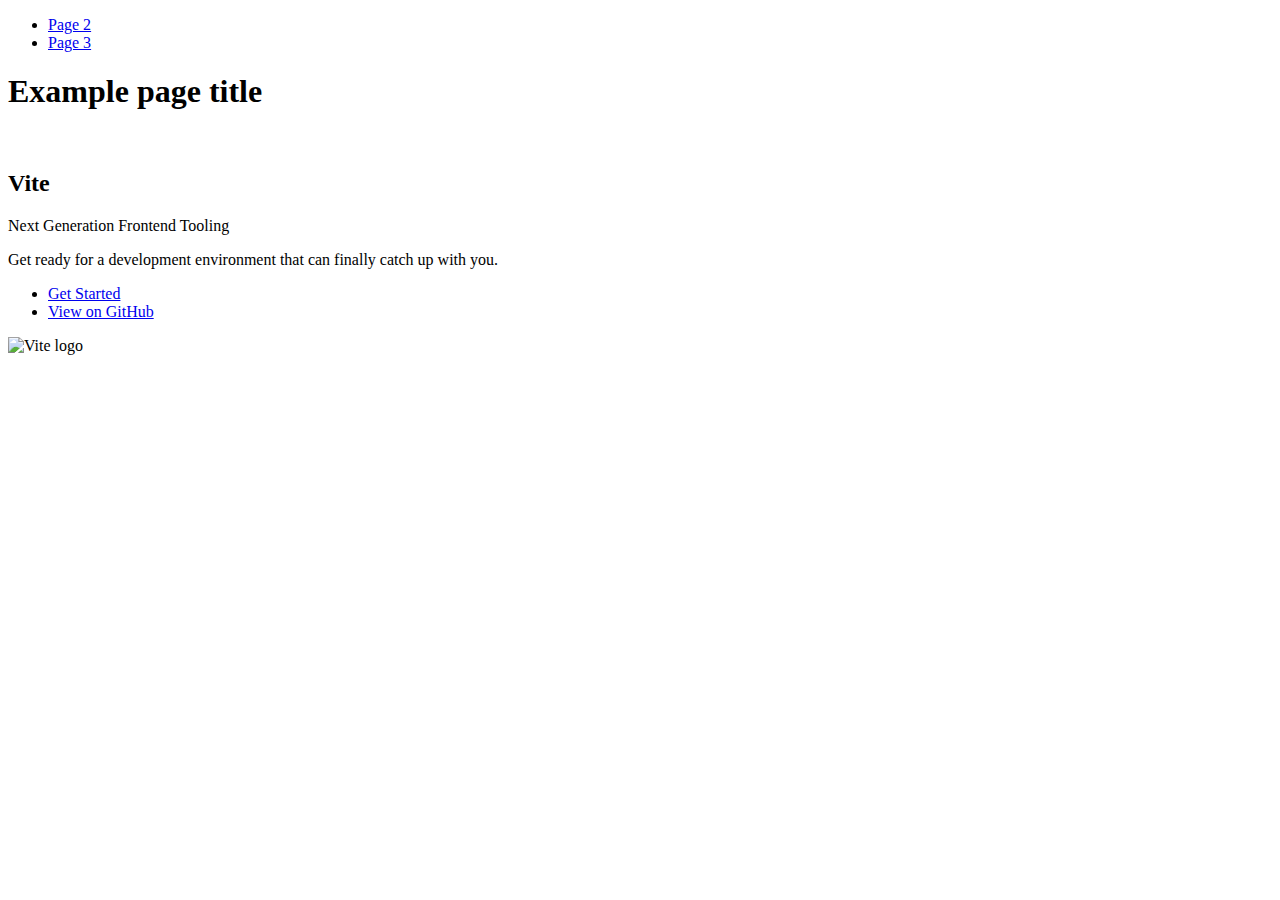
==== index.html @ 9f077cd4 "Deploying to gh-pages from @ Mishyn-Kostiantyn/goit-js-hw-12@ce23059203197566a4483c66c91946be14defd3" ====
<!DOCTYPE html>
<html lang="en">
  <head>
    <meta charset="UTF-8" />
    <link rel="icon" type="image/svg+xml" href="/goit-js-hw-12/favicon.svg" />
    <meta name="viewport" content="width=device-width, initial-scale=1.0" />
    <title>Vanilla App Template</title>
    
    <script type="module" crossorigin src="/goit-js-hw-12/commonHelpers.js"></script>
    <link rel="stylesheet" href="/goit-js-hw-12/assets/index-10c40100.css">
  </head>
  <body>
    <header class="header">
  <nav class="nav">
    <ul class="nav-list">
      <li class="nav-item">
        <a href="./page-2.html" class="nav-link">Page 2</a>
      </li>

      <li class="nav-item">
        <a href="./page-3.html" class="nav-link">Page 3</a>
      </li>
    </ul>
  </nav>
</header>


    <section>
      <h1>Example page title</h1>
      <!-- Path to images as from index.html file -->
      <img src="/goit-js-hw-12/assets/javascript-8dac5379.svg" alt="" />
    </section>

    <!-- Loads the specified .html file -->
    <section class="vite-promo">
  <div class="container">
    <div class="wrapper">
      <h2 class="title">
        <span class="gradient">Vite</span>
      </h2>
      <p class="text">Next Generation Frontend Tooling</p>
      <p class="tagline">
        Get ready for a development environment that can finally catch up with
        you.
      </p>

      <ul class="actions">
        <li class="action">
          <a
            class="link"
            href="https://vitejs.dev/guide/"
            target="_blank"
            rel="noopener noreferrer"
            >Get Started</a
          >
        </li>
        <li class="action">
          <a
            class="link"
            href="https://github.com/vitejs/vite"
            target="_blank"
            rel="noopener noreferrer"
            >View on GitHub</a
          >
        </li>
      </ul>
    </div>

    <div class="thumb">
      <!-- Path to images as from index.html file -->
      <img
        class="pic"
        src="/goit-js-hw-12/assets/vite-logo-51249ca9.png"
        alt="Vite logo"
        width="640"
        height="640"
      />
    </div>
  </div>
</section>


    
  </body>
</html>
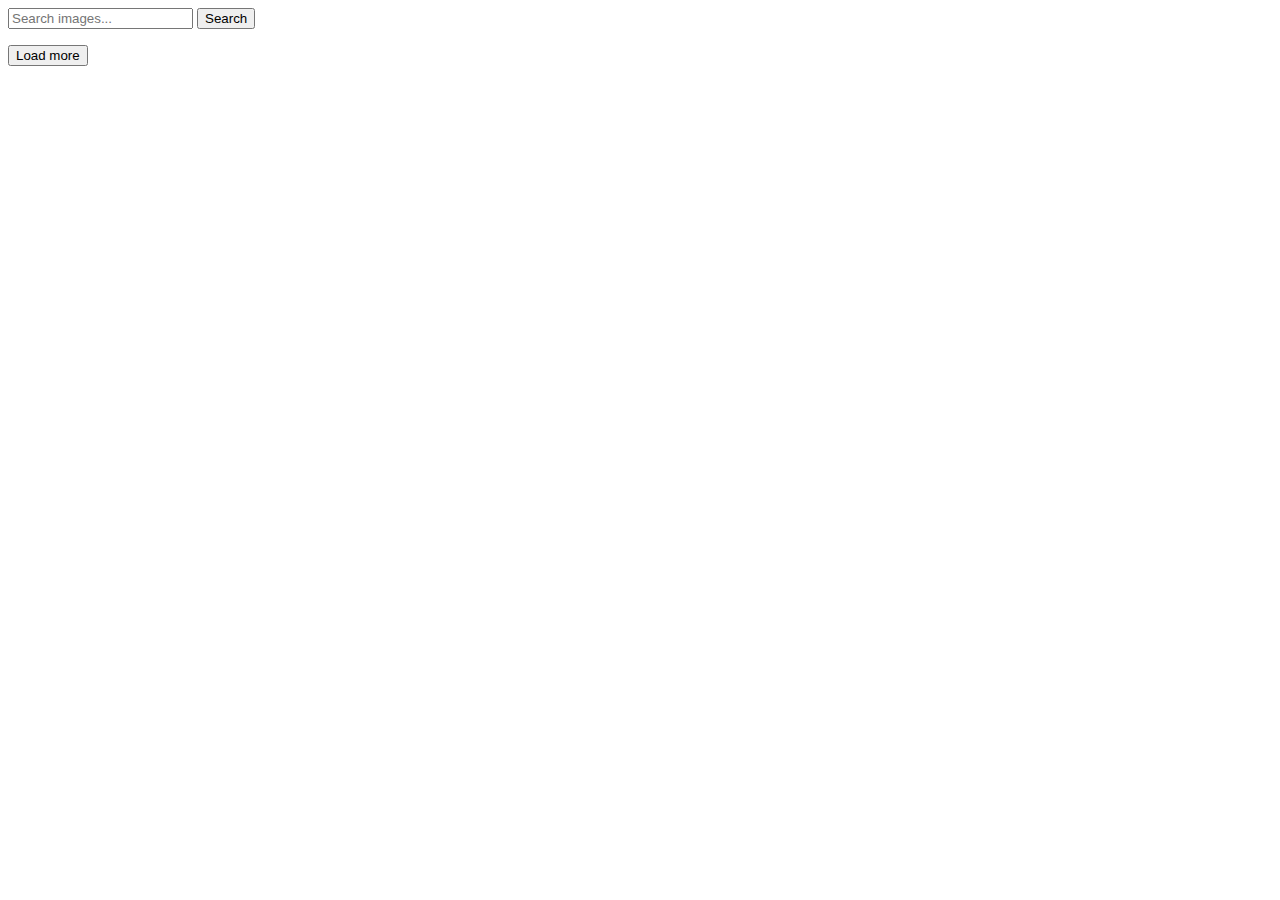
==== commit 134aefa4: "Deploying to gh-pages from @ Mishyn-Kostiantyn/goit-js-hw-12@0e51d0042622d92464c0d02c38672dfaaef8e06" ====
--- a/index.html
+++ b/index.html
@@ -5,81 +5,39 @@
     <link rel="icon" type="image/svg+xml" href="/goit-js-hw-12/favicon.svg" />
     <meta name="viewport" content="width=device-width, initial-scale=1.0" />
     <title>Vanilla App Template</title>
+    <link rel="preconnect" href="https://fonts.googleapis.com" />
+    <link rel="preconnect" href="https://fonts.gstatic.com" crossorigin />
+    <link
+      href="https://fonts.googleapis.com/css2?family=Montserrat:ital,wght@0,100..900;1,100..900&display=swap"
+      rel="stylesheet"
+    />
     
     <script type="module" crossorigin src="/goit-js-hw-12/commonHelpers.js"></script>
-    <link rel="stylesheet" href="/goit-js-hw-12/assets/index-10c40100.css">
+    <link rel="modulepreload" crossorigin href="/goit-js-hw-12/assets/vendor-db5ad915.js">
+    <link rel="stylesheet" href="/goit-js-hw-12/assets/vendor-cf6910df.css">
+    <link rel="stylesheet" href="/goit-js-hw-12/assets/index-f9fbc435.css">
   </head>
   <body>
-    <header class="header">
-  <nav class="nav">
-    <ul class="nav-list">
-      <li class="nav-item">
-        <a href="./page-2.html" class="nav-link">Page 2</a>
-      </li>
-
-      <li class="nav-item">
-        <a href="./page-3.html" class="nav-link">Page 3</a>
-      </li>
-    </ul>
-  </nav>
-</header>
-
-
-    <section>
-      <h1>Example page title</h1>
-      <!-- Path to images as from index.html file -->
-      <img src="/goit-js-hw-12/assets/javascript-8dac5379.svg" alt="" />
-    </section>
-
-    <!-- Loads the specified .html file -->
-    <section class="vite-promo">
-  <div class="container">
-    <div class="wrapper">
-      <h2 class="title">
-        <span class="gradient">Vite</span>
-      </h2>
-      <p class="text">Next Generation Frontend Tooling</p>
-      <p class="tagline">
-        Get ready for a development environment that can finally catch up with
-        you.
-      </p>
-
-      <ul class="actions">
-        <li class="action">
-          <a
-            class="link"
-            href="https://vitejs.dev/guide/"
-            target="_blank"
-            rel="noopener noreferrer"
-            >Get Started</a
-          >
-        </li>
-        <li class="action">
-          <a
-            class="link"
-            href="https://github.com/vitejs/vite"
-            target="_blank"
-            rel="noopener noreferrer"
-            >View on GitHub</a
-          >
-        </li>
-      </ul>
+    <form class="input-form">
+      <input
+        type="text"
+        id="search-images"
+        name="query"
+        placeholder="Search images..."
+        autocomplete="off"
+      />
+      <button class="submit-button" type="submit" data-start>Search</button>
+    </form>
+    <div class="loader-container hide">
+      <span class="loader"></span>
     </div>
-
-    <div class="thumb">
-      <!-- Path to images as from index.html file -->
-      <img
-        class="pic"
-        src="/goit-js-hw-12/assets/vite-logo-51249ca9.png"
-        alt="Vite logo"
-        width="640"
-        height="640"
-      />
+    <ul class="gallery"></ul>
+    <div class="loadMore-container">
+      <button class="loadMore-button hide" type="button" data-start>
+        Load more
+      </button>
+      <span class="loadMore loader hide"></span>
     </div>
-  </div>
-</section>
-
-
     
   </body>
 </html>
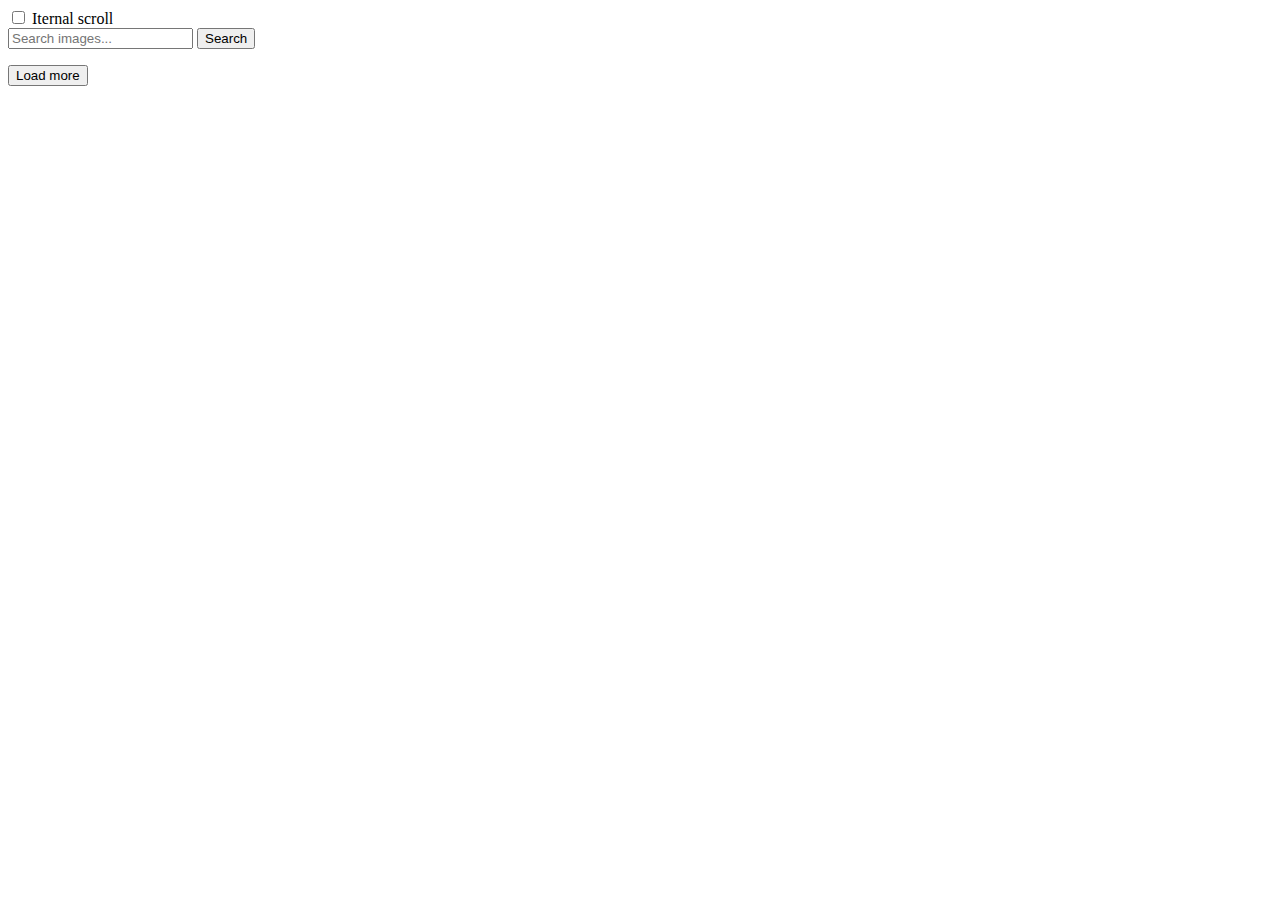
==== commit eb503f2a: "Deploying to gh-pages from @ Mishyn-Kostiantyn/goit-js-hw-12@3a9ae349371a4566634c8469bb0ac532c1051c9" ====
--- a/index.html
+++ b/index.html
@@ -15,28 +15,48 @@
     <script type="module" crossorigin src="/goit-js-hw-12/commonHelpers.js"></script>
     <link rel="modulepreload" crossorigin href="/goit-js-hw-12/assets/vendor-db5ad915.js">
     <link rel="stylesheet" href="/goit-js-hw-12/assets/vendor-cf6910df.css">
-    <link rel="stylesheet" href="/goit-js-hw-12/assets/index-f9fbc435.css">
+    <link rel="stylesheet" href="/goit-js-hw-12/assets/index-d3874865.css">
   </head>
   <body>
-    <form class="input-form">
-      <input
-        type="text"
-        id="search-images"
-        name="query"
-        placeholder="Search images..."
-        autocomplete="off"
-      />
-      <button class="submit-button" type="submit" data-start>Search</button>
-    </form>
+    <div class="search-options">
+      <div class="check-box">
+        <input
+          type="checkbox"
+          class="scroll-status"
+          name="iternal-scroll"
+          id="iternal-scroll"
+        />
+        <label class="check-box-text" for="iternal-scroll"
+          >Iternal scroll</label
+        >
+      </div>
+      <form class="input-form">
+        <input
+          type="text"
+          id="search-images"
+          name="query"
+          placeholder="Search images..."
+          autocomplete="off"
+        />
+        <button class="submit-button" type="submit" data-start>Search</button>
+      </form>
+    </div>
+
     <div class="loader-container hide">
       <span class="loader"></span>
     </div>
+
     <ul class="gallery"></ul>
+
+    <div class="js-target rectangle hide">
+      <span class="loadMorescroll loader hide"></span>
+    </div>
+
     <div class="loadMore-container">
       <button class="loadMore-button hide" type="button" data-start>
-        Load more
+        <span class="loadMore loader hide"></span>
+        <span class="lmbutton-text-content">Load more</span>
       </button>
-      <span class="loadMore loader hide"></span>
     </div>
     
   </body>
